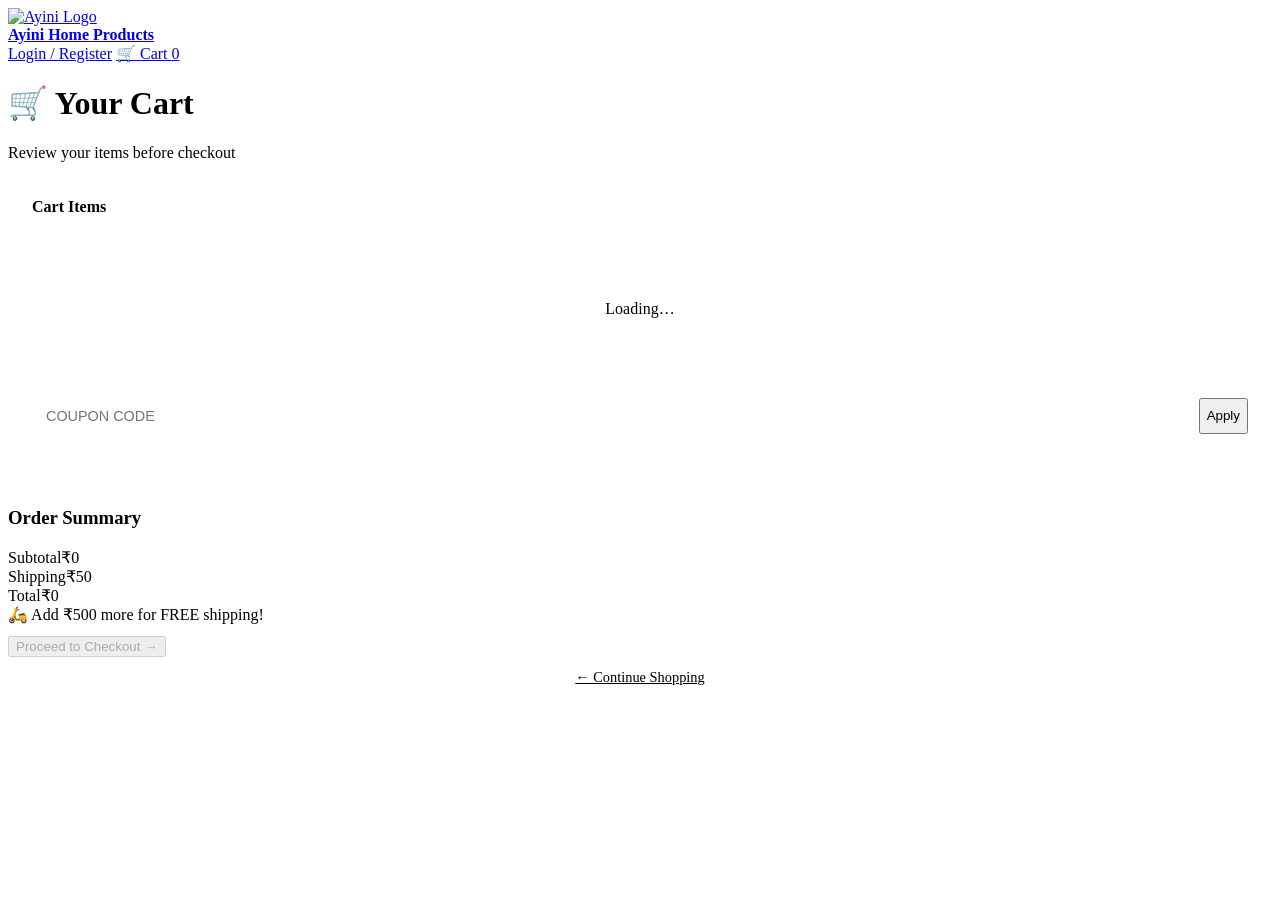
==== cart.html @ 41073957 "Add files via upload" ====
<!DOCTYPE html>
<html lang="en">
<head>
  <meta charset="UTF-8"><meta name="viewport" content="width=device-width,initial-scale=1.0">
  <title>Your Cart – Ayini Home Products</title>
  <link rel="stylesheet" href="css/style.css">
</head>
<body>
<header class="site-header">
  <div class="header-top">
    <a href="index.html" class="logo">
      <img src="https://raw.githubusercontent.com/Sanjay123ps/ayini-website/main/AYINI.png" alt="Ayini Logo">
      <div class="logo-text"><strong>Ayini Home <span style="color:var(--amber)">Products</span></strong></div>
    </a>
    <nav class="header-actions">
      <a href="login.html" id="loginLink">Login / Register</a>
      <a href="cart.html" class="cart-btn">🛒 Cart <span class="cart-badge" id="cartBadge">0</span></a>
    </nav>
  </div>
</header>

<div class="page-hero">
  <div class="container">
    <h1>🛒 Your Cart</h1>
    <p>Review your items before checkout</p>
  </div>
</div>

<section class="section">
  <div class="container">
    <div class="cart-layout">
      <!-- Items -->
      <div>
        <div class="form-card" style="padding:0;overflow:hidden;">
          <div style="padding:20px 24px;border-bottom:1px solid var(--gray-100);font-weight:600;color:var(--green-dark);">
            Cart Items
          </div>
          <div id="cartItems"><div style="padding:48px;text-align:center;"><div class="spinner"></div><p>Loading…</p></div></div>
          <div style="padding:16px 24px;border-top:1px solid var(--gray-100);display:flex;gap:10px;">
            <input type="text" id="couponInput" placeholder="COUPON CODE" style="flex:1;padding:10px 14px;border:1.5px solid var(--gray-200);border-radius:var(--radius);font-size:.9rem;text-transform:uppercase;">
            <button class="btn btn-primary" onclick="applyCoupon()">Apply</button>
          </div>
          <p id="couponMsg" style="padding:0 24px 12px;font-size:.82rem;"></p>
        </div>
      </div>
      <!-- Summary -->
      <div>
        <div class="summary-card">
          <h3>Order Summary</h3>
          <div class="summary-row"><span>Subtotal</span><span id="sumSubtotal">₹0</span></div>
          <div class="summary-row"><span>Shipping</span><span id="sumShipping">₹50</span></div>
          <div class="summary-row discount" id="discRow" style="display:none"><span>Discount</span><span id="sumDiscount">-₹0</span></div>
          <div class="summary-row total"><span>Total</span><span id="sumTotal">₹0</span></div>
          <div class="free-ship" id="freeShipMsg">🛵 Add ₹<span id="freeRemain">500</span> more for FREE shipping!</div>
          <button class="btn btn-primary btn-full" id="checkoutBtn" onclick="window.location.href='checkout.html'" disabled style="margin-top:12px;">
            Proceed to Checkout →
          </button>
          <a href="index.html" style="display:block;text-align:center;margin-top:12px;font-size:.9rem;color:var(--green);">← Continue Shopping</a>
        </div>
      </div>
    </div>
  </div>
</section>

<script src="js/api.js"></script>
<script>
let cartData = null, discount = 0, couponCode = '';

async function loadCart() {
  if (!Auth.isLoggedIn()) {
    document.getElementById('cartItems').innerHTML = `<div class="empty-state"><div class="icon">🔐</div><h3>Please login to view your cart</h3><a href="login.html" class="btn btn-primary" style="margin-top:12px;">Login</a></div>`;
    return;
  }
  try {
    cartData = await CartAPI.get();
    renderCart();
  } catch(e) { document.getElementById('cartItems').innerHTML = `<div class="empty-state"><div class="icon">⚠️</div><h3>${e.message}</h3></div>`; }
}

function renderCart() {
  if (!cartData.items.length) {
    document.getElementById('cartItems').innerHTML = `<div class="empty-state"><div class="icon">🛒</div><h3>Your cart is empty</h3><a href="index.html" class="btn btn-primary" style="margin-top:12px;">Shop Now</a></div>`;
    document.getElementById('checkoutBtn').disabled = true;
    updateSummary(0,0,0); return;
  }
  document.getElementById('cartItems').innerHTML = cartData.items.map(item => `
    <div class="cart-item">
      <div class="cart-item-emoji">🌿</div>
      <div class="cart-item-info">
        <h4>${item.name}</h4>
        <p class="price">₹${item.price} / ${item.unit||'piece'}</p>
        <div class="qty-controls">
          <button class="qty-btn" onclick="changeQty(${item.product_id},${item.quantity-1})">−</button>
          <span class="qty-num">${item.quantity}</span>
          <button class="qty-btn" onclick="changeQty(${item.product_id},${item.quantity+1})">+</button>
        </div>
      </div>
      <span class="cart-subtotal">₹${(item.price*item.quantity).toFixed(0)}</span>
      <button class="remove-btn" onclick="removeItem(${item.product_id})">🗑️</button>
    </div>`).join('');
  document.getElementById('checkoutBtn').disabled = false;
  updateSummary(cartData.subtotal, cartData.shipping, discount);
}

function updateSummary(sub, ship, disc) {
  document.getElementById('sumSubtotal').textContent = '₹' + sub.toFixed(0);
  document.getElementById('sumShipping').textContent = ship === 0 ? 'FREE 🎉' : '₹' + ship;
  document.getElementById('sumTotal').textContent = '₹' + (sub + ship - disc).toFixed(0);
  if (disc > 0) { document.getElementById('discRow').style.display='flex'; document.getElementById('sumDiscount').textContent='-₹'+disc; }
  const remain = Math.max(0, 500-sub);
  const msg = document.getElementById('freeShipMsg');
  if (remain === 0) { msg.textContent = '🎉 You have FREE shipping!'; }
  else { msg.innerHTML = `🛵 Add ₹<span>${remain.toFixed(0)}</span> more for FREE shipping!`; }
}

async function changeQty(pid, qty) {
  if (qty < 1) { removeItem(pid); return; }
  try { cartData = await CartAPI.add(pid, qty); renderCart(); updateCartBadge(); } catch(e) { showToast(e.message, true); }
}
async function removeItem(pid) {
  try { cartData = await CartAPI.remove(pid); renderCart(); updateCartBadge(); } catch(e) { showToast(e.message, true); }
}
async function applyCoupon() {
  const code = document.getElementById('couponInput').value.trim();
  const msg = document.getElementById('couponMsg');
  if (!code) return;
  try {
    const r = await CartAPI.coupon(code);
    discount = r.discount; couponCode = code;
    msg.style.color = 'var(--green)'; msg.textContent = '✅ ' + r.message;
    updateSummary(cartData.subtotal, cartData.shipping, discount);
  } catch(e) { msg.style.color = '#dc2626'; msg.textContent = '❌ ' + e.message; }
}

document.addEventListener('DOMContentLoaded', loadCart);
</script>
</body></html>
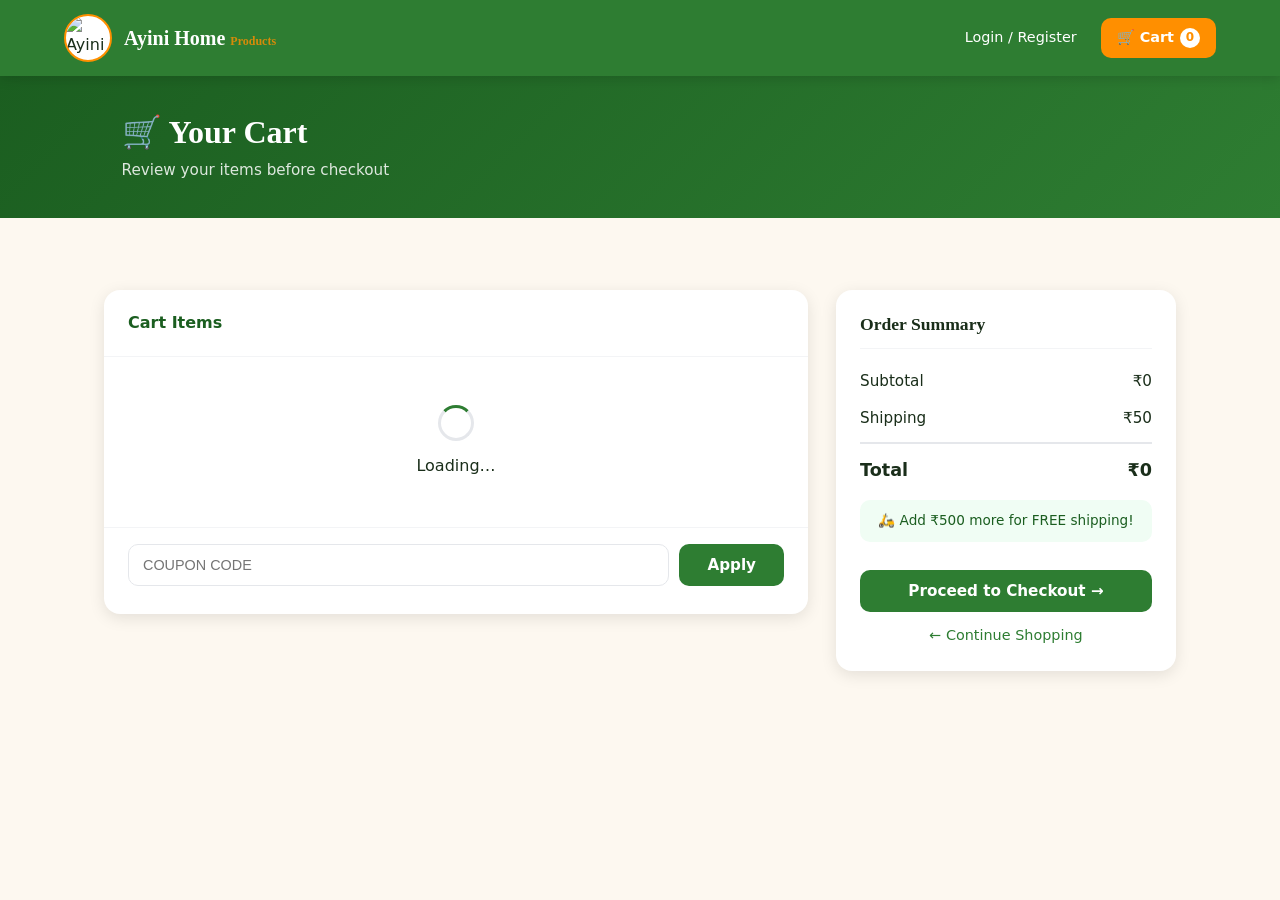
==== commit 782fb0a6: "Add files via upload" ====
--- a/cart.html
+++ b/cart.html
@@ -3,7 +3,7 @@
 <head>
   <meta charset="UTF-8"><meta name="viewport" content="width=device-width,initial-scale=1.0">
   <title>Your Cart – Ayini Home Products</title>
-  <link rel="stylesheet" href="css/style.css">
+  <link rel="stylesheet" href="style.css">
 </head>
 <body>
 <header class="site-header">
--- a/style.css
+++ b/style.css
@@ -0,0 +1,524 @@
+/* ═══════════════════════════════════════════════
+   AYINI HOME PRODUCTS — Design System
+   Organic · Traditional · Trustworthy
+═══════════════════════════════════════════════ */
+
+@import url('https://fonts.googleapis.com/css2?family=Playfair+Display:wght@600;700&family=DM+Sans:wght@300;400;500;600&display=swap');
+
+/* ── CSS Variables ─────────────────────────── */
+:root {
+  --green:        #2e7d32;
+  --green-light:  #43a047;
+  --green-dark:   #1b5e20;
+  --amber:        #ff8f00;
+  --amber-light:  #ffb300;
+  --cream:        #fdf8f0;
+  --white:        #ffffff;
+  --gray-50:      #f9fafb;
+  --gray-100:     #f3f4f6;
+  --gray-200:     #e5e7eb;
+  --gray-400:     #9ca3af;
+  --gray-600:     #4b5563;
+  --gray-800:     #1f2937;
+  --text:         #1a2e1a;
+  --shadow-sm:    0 1px 3px rgba(0,0,0,0.08);
+  --shadow-md:    0 4px 16px rgba(0,0,0,0.10);
+  --shadow-lg:    0 8px 32px rgba(0,0,0,0.13);
+  --radius:       10px;
+  --radius-lg:    16px;
+  --font-display: 'Playfair Display', Georgia, serif;
+  --font-body:    'DM Sans', system-ui, sans-serif;
+  --transition:   0.2s ease;
+}
+
+/* ── Reset ─────────────────────────────────── */
+*, *::before, *::after { margin: 0; padding: 0; box-sizing: border-box; }
+html { scroll-behavior: smooth; }
+body {
+  font-family: var(--font-body);
+  font-size: 16px;
+  line-height: 1.6;
+  color: var(--text);
+  background: var(--cream);
+}
+img { max-width: 100%; height: auto; display: block; }
+a { color: inherit; text-decoration: none; }
+ul { list-style: none; }
+button { font-family: var(--font-body); cursor: pointer; border: none; }
+
+/* ── Typography ────────────────────────────── */
+h1, h2, h3 { font-family: var(--font-display); line-height: 1.25; }
+h1 { font-size: clamp(1.8rem, 4vw, 2.8rem); }
+h2 { font-size: clamp(1.5rem, 3vw, 2.2rem); }
+h3 { font-size: clamp(1.1rem, 2vw, 1.4rem); }
+
+/* ── Layout Helpers ────────────────────────── */
+.container { max-width: 1200px; margin: 0 auto; padding: 0 5%; }
+.section    { padding: 72px 0; }
+.section-header { text-align: center; margin-bottom: 48px; }
+.section-header h2 { margin-bottom: 12px; color: var(--green-dark); }
+.section-header p  { color: var(--gray-600); font-size: 1.05rem; }
+.underline {
+  display: block; width: 60px; height: 4px;
+  background: var(--amber); border-radius: 2px;
+  margin: 12px auto 0;
+}
+
+/* ── Buttons ────────────────────────────────── */
+.btn {
+  display: inline-flex; align-items: center; justify-content: center; gap: 8px;
+  padding: 12px 28px; border-radius: var(--radius);
+  font-size: 0.95rem; font-weight: 600;
+  transition: all var(--transition);
+}
+.btn-primary {
+  background: var(--green); color: var(--white);
+}
+.btn-primary:hover { background: var(--green-dark); transform: translateY(-1px); box-shadow: var(--shadow-md); }
+
+.btn-amber {
+  background: var(--amber); color: var(--white);
+}
+.btn-amber:hover { background: var(--amber-light); transform: translateY(-1px); }
+
+.btn-outline {
+  background: transparent; color: var(--green);
+  border: 2px solid var(--green);
+}
+.btn-outline:hover { background: var(--green); color: white; }
+
+.btn-full { width: 100%; }
+
+/* ── Header / Nav ───────────────────────────── */
+.site-header {
+  position: sticky; top: 0; z-index: 200;
+  background: var(--green);
+  box-shadow: 0 2px 12px rgba(0,0,0,0.15);
+}
+
+.header-top {
+  display: flex; align-items: center; justify-content: space-between;
+  gap: 16px; padding: 14px 5%;
+}
+
+.logo {
+  display: flex; align-items: center; gap: 12px; flex-shrink: 0;
+}
+.logo img {
+  width: 48px; height: 48px; border-radius: 50%;
+  border: 2px solid var(--amber); object-fit: cover; background: white;
+}
+.logo-text { color: white; }
+.logo-text strong { font-family: var(--font-display); font-size: 1.25rem; display: block; }
+.logo-text span   { font-size: 0.75rem; opacity: 0.8; }
+
+.search-form {
+  flex: 1; max-width: 440px;
+  display: flex; border-radius: var(--radius); overflow: hidden;
+  box-shadow: var(--shadow-sm);
+}
+.search-form input {
+  flex: 1; padding: 10px 16px; border: none; outline: none;
+  font-family: var(--font-body); font-size: 0.9rem;
+}
+.search-form button {
+  background: var(--amber); color: white;
+  padding: 10px 18px; font-size: 0.9rem; font-weight: 600;
+  transition: background var(--transition);
+}
+.search-form button:hover { background: var(--amber-light); }
+
+.header-actions {
+  display: flex; align-items: center; gap: 12px; flex-shrink: 0;
+}
+.header-actions a {
+  color: white; font-size: 0.9rem; font-weight: 500;
+  padding: 8px 12px; border-radius: var(--radius);
+  transition: background var(--transition);
+}
+.header-actions a:hover { background: rgba(255,255,255,0.15); }
+
+.cart-btn {
+  background: var(--amber) !important;
+  display: flex; align-items: center; gap: 6px;
+  padding: 8px 16px !important; border-radius: var(--radius) !important;
+  font-weight: 700 !important;
+  position: relative;
+}
+.cart-badge {
+  background: white; color: var(--amber);
+  border-radius: 50%; width: 20px; height: 20px;
+  font-size: 0.75rem; font-weight: 700;
+  display: flex; align-items: center; justify-content: center;
+}
+
+/* Nav bar */
+.site-nav {
+  background: var(--green-dark); border-top: 1px solid rgba(255,255,255,0.1);
+}
+.nav-inner {
+  display: flex; align-items: center; padding: 0 5%;
+}
+.nav-inner a {
+  color: rgba(255,255,255,0.85); font-size: 0.9rem; font-weight: 500;
+  padding: 13px 18px; display: block;
+  transition: color var(--transition), background var(--transition);
+  border-bottom: 3px solid transparent;
+}
+.nav-inner a:hover, .nav-inner a.active {
+  color: white; border-bottom-color: var(--amber);
+}
+
+/* Dropdown */
+.nav-dropdown { position: relative; }
+.nav-dropdown-menu {
+  position: absolute; top: 100%; left: 0;
+  background: white; border-radius: 0 0 var(--radius) var(--radius);
+  box-shadow: var(--shadow-lg); min-width: 180px;
+  opacity: 0; visibility: hidden;
+  transform: translateY(8px);
+  transition: all var(--transition);
+  z-index: 300;
+}
+.nav-dropdown:hover .nav-dropdown-menu {
+  opacity: 1; visibility: visible; transform: translateY(0);
+}
+.nav-dropdown-menu a {
+  color: var(--text) !important; padding: 12px 20px !important;
+  border-bottom: 1px solid var(--gray-100) !important;
+  border-bottom-width: 3px !important; border-bottom-color: transparent !important;
+}
+.nav-dropdown-menu a:hover { background: var(--gray-50) !important; color: var(--green) !important; }
+
+/* ── Hero ───────────────────────────────────── */
+.hero {
+  background: linear-gradient(135deg, var(--green-dark) 0%, var(--green) 60%, #388e3c 100%);
+  color: white; padding: 80px 5%; text-align: center;
+  position: relative; overflow: hidden;
+}
+.hero::before {
+  content: '';
+  position: absolute; inset: 0;
+  background: url("data:image/svg+xml,%3Csvg width='60' height='60' viewBox='0 0 60 60' xmlns='http://www.w3.org/2000/svg'%3E%3Cg fill='none' fill-rule='evenodd'%3E%3Cg fill='%23ffffff' fill-opacity='0.04'%3E%3Cpath d='M36 34v-4h-2v4h-4v2h4v4h2v-4h4v-2h-4zm0-30V0h-2v4h-4v2h4v4h2V6h4V4h-4zM6 34v-4H4v4H0v2h4v4h2v-4h4v-2H6zM6 4V0H4v4H0v2h4v4h2V6h4V4H6z'/%3E%3C/g%3E%3C/g%3E%3C/svg%3E");
+}
+.hero-content { position: relative; max-width: 700px; margin: 0 auto; }
+.hero-badge {
+  display: inline-block; background: var(--amber);
+  color: white; padding: 6px 18px; border-radius: 20px;
+  font-size: 0.8rem; font-weight: 700; letter-spacing: 0.05em;
+  margin-bottom: 20px; text-transform: uppercase;
+}
+.hero h1 { margin-bottom: 16px; font-size: clamp(2rem, 5vw, 3.2rem); }
+.hero p  { font-size: 1.1rem; opacity: 0.9; margin-bottom: 32px; }
+.hero-actions { display: flex; gap: 12px; justify-content: center; flex-wrap: wrap; }
+.btn-white { background: white; color: var(--green); }
+.btn-white:hover { background: var(--cream); transform: translateY(-1px); }
+
+/* ── Category Cards ─────────────────────────── */
+.category-grid {
+  display: grid;
+  grid-template-columns: repeat(auto-fit, minmax(230px, 1fr));
+  gap: 24px;
+}
+.category-card {
+  background: white; border-radius: var(--radius-lg);
+  overflow: hidden; box-shadow: var(--shadow-sm);
+  transition: transform var(--transition), box-shadow var(--transition);
+  text-align: center;
+}
+.category-card:hover { transform: translateY(-6px); box-shadow: var(--shadow-lg); }
+.category-card-img {
+  height: 160px; background: var(--gray-100);
+  display: flex; align-items: center; justify-content: center;
+  font-size: 3.5rem;
+}
+.category-card-body { padding: 20px; }
+.category-card-body h3 { margin-bottom: 6px; color: var(--green-dark); }
+.category-card-body p  { font-size: 0.875rem; color: var(--gray-600); margin-bottom: 16px; }
+
+/* ── Product Cards ──────────────────────────── */
+.product-grid {
+  display: grid;
+  grid-template-columns: repeat(auto-fill, minmax(240px, 1fr));
+  gap: 24px;
+}
+.product-card {
+  background: white; border-radius: var(--radius-lg);
+  overflow: hidden; box-shadow: var(--shadow-sm);
+  transition: transform var(--transition), box-shadow var(--transition);
+  display: flex; flex-direction: column;
+}
+.product-card:hover { transform: translateY(-4px); box-shadow: var(--shadow-lg); }
+.product-card-img {
+  height: 200px; background: var(--gray-100);
+  display: flex; align-items: center; justify-content: center;
+  font-size: 4rem; position: relative;
+}
+.product-badge {
+  position: absolute; top: 12px; left: 0;
+  background: var(--amber); color: white;
+  padding: 4px 14px; font-size: 0.75rem; font-weight: 700;
+  border-radius: 0 6px 6px 0;
+}
+.product-card-body { padding: 18px; flex: 1; display: flex; flex-direction: column; }
+.product-category { font-size: 0.75rem; font-weight: 600; color: var(--green); text-transform: uppercase; letter-spacing: 0.05em; margin-bottom: 6px; }
+.product-name { font-size: 1.05rem; font-weight: 600; margin-bottom: 8px; color: var(--text); }
+.product-rating { color: var(--amber); font-size: 0.85rem; margin-bottom: 8px; }
+.product-price { font-size: 1.3rem; font-weight: 700; color: var(--green-dark); margin-bottom: 4px; }
+.product-unit  { font-size: 0.8rem; color: var(--gray-400); margin-bottom: 16px; }
+.product-card-body .btn { margin-top: auto; }
+
+/* ── Search bar on product pages ────────────── */
+.page-search {
+  background: var(--green); padding: 24px 5%;
+}
+.page-search-inner {
+  max-width: 600px; margin: 0 auto;
+  display: flex; border-radius: var(--radius); overflow: hidden;
+  box-shadow: var(--shadow-md);
+}
+.page-search-inner input {
+  flex: 1; padding: 14px 18px; border: none; outline: none;
+  font-family: var(--font-body); font-size: 1rem;
+}
+.page-search-inner button {
+  background: var(--amber); color: white;
+  padding: 14px 24px; font-size: 0.95rem; font-weight: 600;
+}
+
+/* ── Testimonials ───────────────────────────── */
+.testimonial-grid {
+  display: grid;
+  grid-template-columns: repeat(auto-fit, minmax(280px, 1fr));
+  gap: 24px;
+}
+.testimonial-card {
+  background: white; border-radius: var(--radius-lg);
+  padding: 28px; box-shadow: var(--shadow-sm);
+  border-left: 4px solid var(--green);
+}
+.testimonial-text { font-style: italic; color: var(--gray-600); margin-bottom: 20px; line-height: 1.7; }
+.testimonial-author { display: flex; align-items: center; gap: 14px; }
+.author-avatar {
+  width: 48px; height: 48px; border-radius: 50%;
+  background: var(--green); color: white;
+  display: flex; align-items: center; justify-content: center;
+  font-weight: 700; font-size: 1.1rem; flex-shrink: 0;
+}
+.author-name { font-weight: 600; font-size: 0.95rem; }
+.author-role { font-size: 0.8rem; color: var(--gray-400); }
+
+/* ── Forms ──────────────────────────────────── */
+.form-card {
+  background: white; border-radius: var(--radius-lg);
+  padding: 36px; box-shadow: var(--shadow-md);
+}
+.form-group { margin-bottom: 20px; }
+.form-group label { display: block; font-weight: 600; font-size: 0.9rem; margin-bottom: 8px; color: var(--gray-800); }
+.form-group input,
+.form-group select,
+.form-group textarea {
+  width: 100%; padding: 12px 16px;
+  border: 1.5px solid var(--gray-200); border-radius: var(--radius);
+  font-family: var(--font-body); font-size: 0.95rem;
+  transition: border-color var(--transition);
+  background: white;
+}
+.form-group input:focus,
+.form-group select:focus,
+.form-group textarea:focus {
+  outline: none; border-color: var(--green);
+  box-shadow: 0 0 0 3px rgba(46,125,50,0.1);
+}
+.form-grid-2 { display: grid; grid-template-columns: 1fr 1fr; gap: 16px; }
+.form-error { color: #dc2626; font-size: 0.8rem; margin-top: 4px; display: none; }
+
+/* ── Auth pages ─────────────────────────────── */
+.auth-page {
+  min-height: calc(100vh - 120px);
+  display: flex; align-items: center; justify-content: center;
+  padding: 40px 5%;
+}
+.auth-container {
+  display: grid; grid-template-columns: 1fr 1fr;
+  max-width: 900px; width: 100%;
+  background: white; border-radius: var(--radius-lg);
+  overflow: hidden; box-shadow: var(--shadow-lg);
+}
+.auth-panel {
+  background: linear-gradient(160deg, var(--green-dark), var(--green-light));
+  color: white; padding: 48px 36px;
+  display: flex; flex-direction: column; align-items: center;
+  justify-content: center; text-align: center; gap: 16px;
+}
+.auth-panel img { width: 100px; border-radius: 50%; border: 3px solid rgba(255,255,255,0.5); }
+.auth-panel h2 { font-size: 1.6rem; }
+.auth-panel p  { opacity: 0.85; font-size: 0.95rem; line-height: 1.6; }
+.auth-form { padding: 48px 36px; }
+.auth-form h2 { margin-bottom: 28px; color: var(--green-dark); }
+.divider { display: flex; align-items: center; gap: 12px; margin: 20px 0; color: var(--gray-400); font-size: 0.85rem; }
+.divider::before, .divider::after { content: ''; flex: 1; height: 1px; background: var(--gray-200); }
+.social-btn {
+  width: 100%; padding: 11px; border: 1.5px solid var(--gray-200);
+  border-radius: var(--radius); background: white;
+  display: flex; align-items: center; justify-content: center; gap: 10px;
+  font-size: 0.9rem; font-weight: 500; cursor: pointer;
+  transition: all var(--transition); margin-bottom: 10px;
+}
+.social-btn:hover { background: var(--gray-50); border-color: var(--gray-400); }
+.auth-link { text-align: center; margin-top: 20px; font-size: 0.9rem; color: var(--gray-600); }
+.auth-link a { color: var(--green); font-weight: 600; }
+
+/* ── Cart page ──────────────────────────────── */
+.cart-layout { display: grid; grid-template-columns: 1fr 340px; gap: 28px; align-items: start; }
+.cart-item {
+  display: flex; align-items: center; gap: 16px;
+  padding: 20px; border-bottom: 1px solid var(--gray-100);
+}
+.cart-item:last-child { border-bottom: none; }
+.cart-item-emoji { font-size: 2.5rem; flex-shrink: 0; }
+.cart-item-info { flex: 1; }
+.cart-item-info h4 { font-size: 1rem; margin-bottom: 4px; }
+.cart-item-info .price { font-weight: 700; color: var(--green-dark); }
+.qty-controls { display: flex; align-items: center; gap: 10px; margin-top: 10px; }
+.qty-btn {
+  width: 30px; height: 30px; border-radius: 6px;
+  border: 1.5px solid var(--gray-200); background: white;
+  font-size: 1rem; display: flex; align-items: center; justify-content: center;
+  cursor: pointer; transition: all var(--transition);
+}
+.qty-btn:hover { background: var(--green); color: white; border-color: var(--green); }
+.qty-num { font-weight: 700; min-width: 24px; text-align: center; }
+.remove-btn { background: none; color: #ef4444; font-size: 1.2rem; padding: 4px; border-radius: 4px; }
+.remove-btn:hover { background: #fef2f2; }
+.cart-subtotal { font-weight: 700; color: var(--green-dark); min-width: 70px; text-align: right; }
+
+.summary-card {
+  background: white; border-radius: var(--radius-lg);
+  padding: 24px; box-shadow: var(--shadow-md); position: sticky; top: 100px;
+}
+.summary-card h3 { margin-bottom: 20px; font-size: 1.1rem; padding-bottom: 12px; border-bottom: 1px solid var(--gray-100); }
+.summary-row { display: flex; justify-content: space-between; margin-bottom: 12px; font-size: 0.95rem; }
+.summary-row.total { font-weight: 700; font-size: 1.1rem; padding-top: 12px; border-top: 2px solid var(--gray-200); margin-top: 4px; }
+.summary-row.discount { color: var(--green); }
+.free-ship { background: #f0fdf4; color: var(--green-dark); border-radius: var(--radius); padding: 10px 14px; font-size: 0.85rem; text-align: center; margin: 16px 0; }
+.coupon-row { display: flex; gap: 8px; margin-bottom: 16px; }
+.coupon-row input { flex: 1; padding: 10px 14px; border: 1.5px solid var(--gray-200); border-radius: var(--radius); font-family: var(--font-body); font-size: 0.85rem; }
+.coupon-row button { background: var(--green); color: white; padding: 10px 14px; border-radius: var(--radius); font-weight: 600; font-size: 0.85rem; white-space: nowrap; }
+.coupon-msg { font-size: 0.82rem; margin-bottom: 8px; }
+.coupon-msg.ok { color: var(--green); }
+.coupon-msg.err { color: #dc2626; }
+
+/* ── Checkout ────────────────────────────────── */
+.checkout-layout { display: grid; grid-template-columns: 1fr 340px; gap: 28px; align-items: start; }
+.checkout-section { background: white; border-radius: var(--radius-lg); padding: 28px; box-shadow: var(--shadow-sm); margin-bottom: 20px; }
+.checkout-section h3 { font-size: 1rem; color: var(--green-dark); margin-bottom: 20px; padding-bottom: 12px; border-bottom: 1px solid var(--gray-100); }
+.addr-card { border: 2px solid var(--gray-200); border-radius: var(--radius); padding: 14px 18px; cursor: pointer; transition: all var(--transition); margin-bottom: 10px; }
+.addr-card:hover { border-color: var(--green-light); }
+.addr-card.selected { border-color: var(--green); background: #f0fdf4; }
+.addr-card h4 { font-size: 0.95rem; margin-bottom: 4px; }
+.addr-card p  { font-size: 0.85rem; color: var(--gray-600); }
+.pay-option { border: 2px solid var(--gray-200); border-radius: var(--radius); padding: 14px 18px; cursor: pointer; transition: all var(--transition); margin-bottom: 10px; display: flex; align-items: center; gap: 14px; }
+.pay-option:hover { border-color: var(--green-light); }
+.pay-option.selected { border-color: var(--green); background: #f0fdf4; }
+.pay-option input[type=radio] { accent-color: var(--green); width: 18px; height: 18px; }
+.pay-option .pay-icon { font-size: 1.6rem; }
+.pay-option h4 { font-size: 0.95rem; margin-bottom: 2px; }
+.pay-option p  { font-size: 0.82rem; color: var(--gray-400); }
+.add-addr-toggle { color: var(--green); font-weight: 600; font-size: 0.9rem; cursor: pointer; display: inline-flex; align-items: center; gap: 6px; margin-bottom: 16px; }
+
+/* ── Success overlay ────────────────────────── */
+.overlay { position: fixed; inset: 0; background: rgba(0,0,0,0.55); z-index: 500; display: none; align-items: center; justify-content: center; }
+.overlay.show { display: flex; }
+.overlay-box { background: white; border-radius: var(--radius-lg); padding: 48px 36px; text-align: center; max-width: 420px; width: 90%; animation: popIn 0.35s ease; }
+@keyframes popIn { from { transform: scale(0.85); opacity: 0; } to { transform: scale(1); opacity: 1; } }
+.overlay-box .icon { font-size: 4rem; margin-bottom: 16px; }
+.overlay-box h2 { color: var(--green-dark); margin-bottom: 10px; }
+.overlay-box p  { color: var(--gray-600); margin-bottom: 6px; }
+.order-num { background: var(--gray-100); border-radius: var(--radius); padding: 10px 24px; font-weight: 700; font-size: 1.1rem; display: inline-block; margin: 14px 0; color: var(--green-dark); }
+
+/* ── Footer ─────────────────────────────────── */
+.site-footer {
+  background: #0f1f0f; color: #d1d5db;
+  padding: 60px 0 24px;
+}
+.footer-grid {
+  display: grid;
+  grid-template-columns: 2fr 1fr 1fr 1fr;
+  gap: 40px; margin-bottom: 48px;
+}
+.footer-brand p { font-size: 0.9rem; line-height: 1.7; margin: 12px 0 20px; color: #9ca3af; }
+.footer-logo { display: flex; align-items: center; gap: 10px; }
+.footer-logo img { width: 40px; height: 40px; border-radius: 50%; border: 2px solid var(--amber); }
+.footer-logo span { font-family: var(--font-display); font-size: 1.1rem; color: white; }
+.social-row { display: flex; gap: 10px; }
+.social-icon {
+  width: 38px; height: 38px; border-radius: 8px;
+  display: flex; align-items: center; justify-content: center;
+  color: white; transition: all var(--transition);
+}
+.social-icon.ig  { background: linear-gradient(45deg,#f09433,#e6683c,#dc2743,#cc2366,#bc1888); }
+.social-icon.fb  { background: #1877f2; }
+.social-icon.wa  { background: #25d366; }
+.social-icon:hover { transform: translateY(-3px); box-shadow: 0 6px 16px rgba(0,0,0,0.3); }
+.footer-col h4 { color: var(--amber); font-size: 0.85rem; font-weight: 700; text-transform: uppercase; letter-spacing: 0.08em; margin-bottom: 16px; }
+.footer-col ul li { margin-bottom: 10px; }
+.footer-col ul li a { font-size: 0.88rem; color: #9ca3af; transition: color var(--transition); }
+.footer-col ul li a:hover { color: white; }
+.footer-bottom { border-top: 1px solid #1f3a1f; padding-top: 24px; text-align: center; font-size: 0.82rem; color: #6b7280; }
+
+/* ── Page Hero (sub pages) ──────────────────── */
+.page-hero { background: linear-gradient(135deg, var(--green-dark), var(--green)); color: white; padding: 36px 5%; }
+.page-hero h1 { font-size: clamp(1.5rem, 3vw, 2rem); margin-bottom: 6px; }
+.page-hero p  { opacity: 0.85; font-size: 0.95rem; }
+.breadcrumb { display: flex; gap: 8px; font-size: 0.82rem; opacity: 0.75; margin-top: 8px; }
+.breadcrumb a { color: white; }
+.breadcrumb span { opacity: 0.6; }
+
+/* ── Loading / Empty states ─────────────────── */
+.spinner { width: 36px; height: 36px; border: 3px solid var(--gray-200); border-top-color: var(--green); border-radius: 50%; animation: spin 0.7s linear infinite; margin: 0 auto 12px; }
+@keyframes spin { to { transform: rotate(360deg); } }
+.empty-state { text-align: center; padding: 60px 20px; color: var(--gray-400); }
+.empty-state .icon { font-size: 3.5rem; margin-bottom: 12px; }
+.empty-state h3 { color: var(--gray-600); margin-bottom: 8px; }
+
+/* ── Contact page ───────────────────────────── */
+.contact-layout { display: grid; grid-template-columns: 1fr 1.4fr; gap: 32px; }
+.contact-info-card { background: linear-gradient(160deg, var(--green-dark), var(--green)); color: white; border-radius: var(--radius-lg); padding: 36px; }
+.contact-info-card h2 { margin-bottom: 12px; }
+.contact-info-card p  { opacity: 0.85; margin-bottom: 28px; line-height: 1.7; }
+.contact-detail { display: flex; gap: 14px; margin-bottom: 20px; align-items: flex-start; }
+.contact-detail .icon-box { width: 40px; height: 40px; background: rgba(255,255,255,0.15); border-radius: 8px; display: flex; align-items: center; justify-content: center; font-size: 1.1rem; flex-shrink: 0; }
+.contact-detail p { font-size: 0.85rem; opacity: 0.8; }
+.contact-detail strong { display: block; margin-bottom: 2px; }
+
+/* ── Notification toast ─────────────────────── */
+.toast { position: fixed; bottom: 24px; right: 24px; background: var(--green-dark); color: white; padding: 14px 20px; border-radius: var(--radius); box-shadow: var(--shadow-lg); font-size: 0.9rem; font-weight: 500; z-index: 999; transform: translateY(80px); opacity: 0; transition: all 0.3s ease; max-width: 300px; }
+.toast.show { transform: translateY(0); opacity: 1; }
+.toast.error { background: #dc2626; }
+
+/* ── Responsive ─────────────────────────────── */
+@media (max-width: 992px) {
+  .footer-grid { grid-template-columns: 1fr 1fr; }
+  .cart-layout, .checkout-layout { grid-template-columns: 1fr; }
+  .summary-card { position: static; }
+  .contact-layout { grid-template-columns: 1fr; }
+}
+
+@media (max-width: 768px) {
+  .header-top { flex-wrap: wrap; gap: 10px; }
+  .search-form { order: 3; width: 100%; max-width: 100%; }
+  .auth-container { grid-template-columns: 1fr; }
+  .auth-panel { display: none; }
+  .form-grid-2 { grid-template-columns: 1fr; }
+  .footer-grid { grid-template-columns: 1fr; }
+  .nav-inner { overflow-x: auto; }
+  .nav-dropdown-menu { position: static; opacity: 1; visibility: visible; transform: none; box-shadow: none; border-top: 1px solid var(--gray-100); }
+}
+
+@media (max-width: 480px) {
+  .hero { padding: 56px 5%; }
+  .section { padding: 48px 0; }
+  .product-grid { grid-template-columns: repeat(auto-fill, minmax(160px, 1fr)); }
+  .category-grid { grid-template-columns: repeat(2, 1fr); }
+}
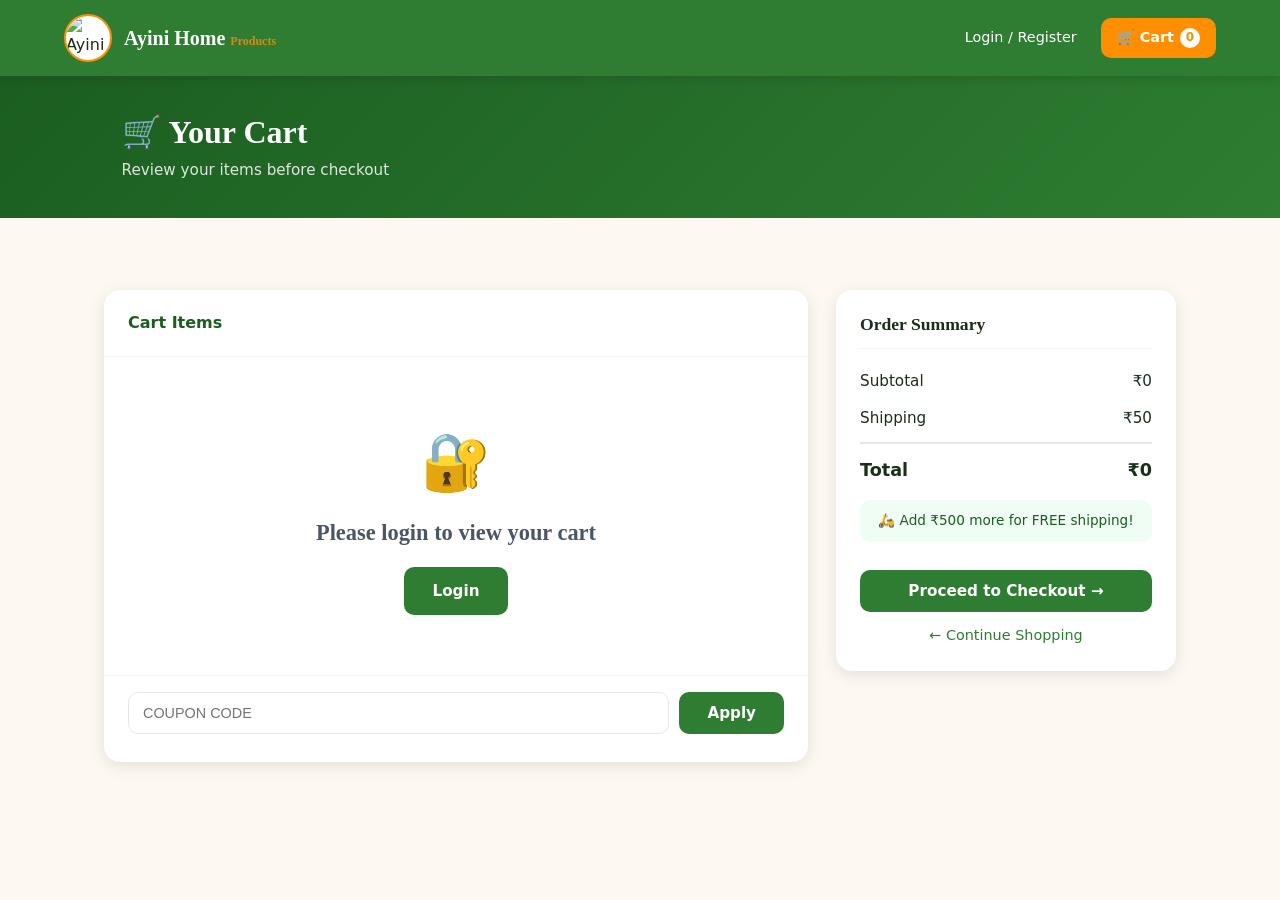
==== commit 0cf77632: "Add files via upload" ====
--- a/cart.html
+++ b/cart.html
@@ -62,7 +62,7 @@
   </div>
 </section>
 
-<script src="js/api.js"></script>
+<script src="api.js"></script>
 <script>
 let cartData = null, discount = 0, couponCode = '';
 
--- a/style.css
+++ b/style.css
@@ -239,34 +239,99 @@
 /* ── Product Cards ──────────────────────────── */
 .product-grid {
   display: grid;
-  grid-template-columns: repeat(auto-fill, minmax(240px, 1fr));
-  gap: 24px;
-}
+  grid-template-columns: repeat(auto-fill, minmax(220px, 1fr));
+  gap: 20px;
+}
+
+/* Base card — works for BOTH old (.product-card-img) and new (.product-emoji) layouts */
 .product-card {
-  background: white; border-radius: var(--radius-lg);
-  overflow: hidden; box-shadow: var(--shadow-sm);
+  background: white;
+  border-radius: var(--radius-lg);
+  overflow: hidden;
+  box-shadow: var(--shadow-sm);
   transition: transform var(--transition), box-shadow var(--transition);
-  display: flex; flex-direction: column;
-}
-.product-card:hover { transform: translateY(-4px); box-shadow: var(--shadow-lg); }
+  display: flex;
+  flex-direction: column;
+  position: relative;
+  border: 1px solid #f0ebe0;
+}
+.product-card:hover { transform: translateY(-5px); box-shadow: var(--shadow-lg); }
+
+/* Old card style: emoji inside a coloured area div */
 .product-card-img {
-  height: 200px; background: var(--gray-100);
+  height: 170px;
+  background: linear-gradient(135deg, #f5f0e8, #ede5d0);
   display: flex; align-items: center; justify-content: center;
   font-size: 4rem; position: relative;
 }
+
+/* New card style: emoji rendered as its own block (from products.js renderProducts) */
+.product-emoji {
+  font-size: 3.6rem;
+  text-align: center;
+  padding: 28px 16px 16px;
+  background: linear-gradient(135deg, #f5f0e8, #ede5d0);
+  line-height: 1;
+  transition: transform var(--transition);
+}
+.product-card:hover .product-emoji { transform: scale(1.08); }
+
+/* Badge — positioned on card (position:relative ensures it works for both layouts) */
 .product-badge {
-  position: absolute; top: 12px; left: 0;
+  position: absolute; top: 14px; left: 0;
   background: var(--amber); color: white;
-  padding: 4px 14px; font-size: 0.75rem; font-weight: 700;
+  padding: 5px 16px; font-size: 0.7rem; font-weight: 700;
+  letter-spacing: 0.05em; text-transform: uppercase;
   border-radius: 0 6px 6px 0;
-}
-.product-card-body { padding: 18px; flex: 1; display: flex; flex-direction: column; }
-.product-category { font-size: 0.75rem; font-weight: 600; color: var(--green); text-transform: uppercase; letter-spacing: 0.05em; margin-bottom: 6px; }
-.product-name { font-size: 1.05rem; font-weight: 600; margin-bottom: 8px; color: var(--text); }
-.product-rating { color: var(--amber); font-size: 0.85rem; margin-bottom: 8px; }
-.product-price { font-size: 1.3rem; font-weight: 700; color: var(--green-dark); margin-bottom: 4px; }
-.product-unit  { font-size: 0.8rem; color: var(--gray-400); margin-bottom: 16px; }
+  z-index: 1;
+}
+
+/* Card body — generous padding so nothing feels cramped */
+.product-card-body {
+  padding: 18px 20px 20px;
+  flex: 1;
+  display: flex;
+  flex-direction: column;
+  gap: 0;                       /* individual margins handle spacing */
+}
+.product-category {
+  font-size: 0.7rem;
+  font-weight: 700;
+  color: var(--green);
+  text-transform: uppercase;
+  letter-spacing: 0.08em;
+  margin-bottom: 6px;
+}
+.product-name {
+  font-size: 1.05rem;
+  font-weight: 600;
+  color: var(--text);
+  line-height: 1.35;
+  margin-bottom: 4px;
+}
+
+/* Description text shown in new-style cards */
+.product-desc {
+  font-size: 0.8rem;
+  color: var(--gray-600);
+  line-height: 1.55;
+  margin-bottom: 10px;
+  flex: 1;
+}
+
+.product-unit   { font-size: 0.8rem; color: var(--gray-400); margin-bottom: 8px; }
+.product-rating { color: var(--amber); font-size: 0.85rem; margin-bottom: 10px; letter-spacing: 0.04em; }
+.product-price  { font-size: 1.4rem; font-weight: 700; color: var(--green-dark); margin-bottom: 16px; }
 .product-card-body .btn { margin-top: auto; }
+
+/* Footer wrapper inside new-style cards (price + qty row) */
+.product-footer {
+  margin-top: auto;
+  padding-top: 2px;
+  display: flex;
+  flex-direction: column;
+  gap: 0;
+}
 
 /* ── Search bar on product pages ────────────── */
 .page-search {
@@ -284,6 +349,47 @@
 .page-search-inner button {
   background: var(--amber); color: white;
   padding: 14px 24px; font-size: 0.95rem; font-weight: 600;
+}
+
+/* ── Search results section (index page) ────── */
+#searchResultsSection {
+  background: var(--cream);
+  padding: 40px 0 56px;
+  border-top: 3px solid var(--amber);
+  animation: fadeSlideDown 0.3s ease both;
+}
+@keyframes fadeSlideDown {
+  from { opacity: 0; transform: translateY(-12px); }
+  to   { opacity: 1; transform: translateY(0); }
+}
+#searchResultsSection .section-header {
+  margin-bottom: 32px;
+}
+#searchResultsSection h2 {
+  font-size: clamp(1.2rem, 2.5vw, 1.6rem);
+  color: var(--green-dark);
+  margin-bottom: 10px;
+}
+/* The "Clear Search" button inside search results */
+#searchResultsSection button[onclick*="clearSearch"],
+#searchResultsSection button[onclick*="remove"] {
+  margin-top: 8px;
+  background: none;
+  border: 1.5px solid var(--gray-200);
+  padding: 7px 18px;
+  border-radius: var(--radius);
+  cursor: pointer;
+  font-size: 0.85rem;
+  color: var(--gray-600);
+  font-family: var(--font-body);
+  font-weight: 500;
+  transition: all var(--transition);
+}
+#searchResultsSection button[onclick*="clearSearch"]:hover,
+#searchResultsSection button[onclick*="remove"]:hover {
+  background: #fee2e2;
+  border-color: #ef4444;
+  color: #dc2626;
 }
 
 /* ── Testimonials ───────────────────────────── */
@@ -522,3 +628,73 @@
   .product-grid { grid-template-columns: repeat(auto-fill, minmax(160px, 1fr)); }
   .category-grid { grid-template-columns: repeat(2, 1fr); }
 }
+
+/* ═══════════════════════════════════════════════
+   PRODUCT CARD — Qty Selector + Add to Cart
+═══════════════════════════════════════════════ */
+
+/* Qty + button row inside product card */
+.qty-add-row {
+  display: flex;
+  align-items: center;
+  gap: 10px;
+  margin-top: 14px;
+  flex-wrap: nowrap;
+}
+
+/* Qty control scoped to product cards */
+.card-qty {
+  display: flex;
+  align-items: center;
+  border: 1.5px solid var(--gray-200);
+  border-radius: var(--radius);
+  overflow: hidden;
+  height: 40px;
+  flex-shrink: 0;
+}
+
+.card-qty .qty-btn {
+  width: 36px;
+  height: 40px;
+  background: var(--gray-100);
+  border: none;
+  font-size: 1.15rem;
+  cursor: pointer;
+  color: var(--green-dark);
+  transition: background var(--transition);
+  display: flex;
+  align-items: center;
+  justify-content: center;
+  border-radius: 0;
+}
+.card-qty .qty-btn:hover  { background: #dcfce7; }
+.card-qty .qty-btn:active { background: var(--green); color: #fff; }
+
+.card-qty .qty-num {
+  min-width: 34px;
+  text-align: center;
+  font-weight: 700;
+  font-size: 0.95rem;
+  color: var(--text);
+  user-select: none;
+}
+
+/* Add to Cart button */
+.add-to-cart-btn {
+  flex: 1;
+  min-width: 0;
+  font-size: 0.83rem;
+  padding: 0 14px;
+  height: 40px;
+  white-space: nowrap;
+  border-radius: var(--radius);
+  transition: background var(--transition), transform 0.1s, box-shadow var(--transition);
+}
+.add-to-cart-btn:hover   { transform: translateY(-1px); box-shadow: 0 4px 12px rgba(46,125,50,0.3); }
+.add-to-cart-btn:active  { transform: scale(0.97); }
+.add-to-cart-btn:disabled {
+  opacity: 0.65;
+  cursor: not-allowed;
+  transform: none !important;
+  box-shadow: none !important;
+}
